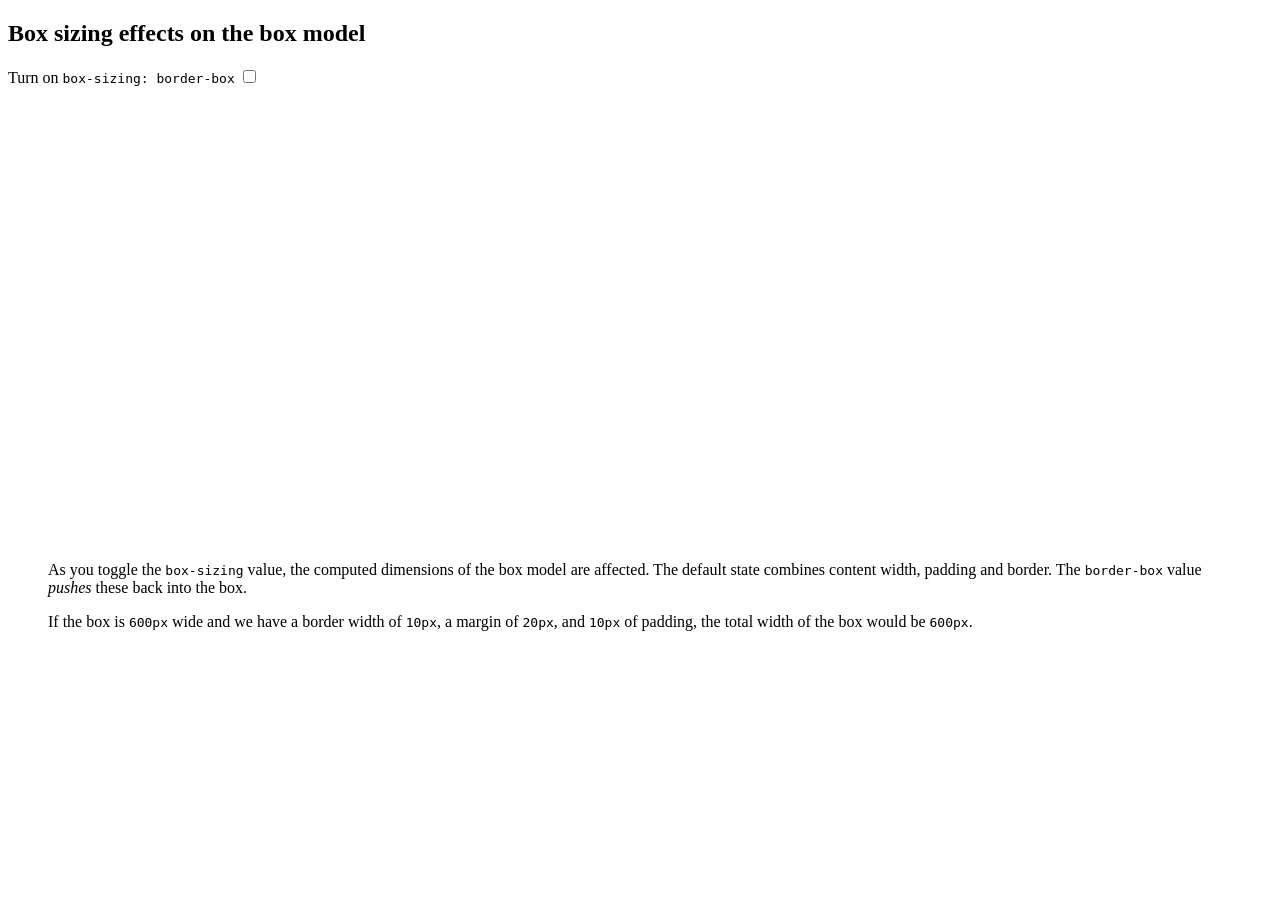
==== hoofdstukken/box-model/box-sizing-effects.html @ de1c723d "Box sizing effects" ====
<!DOCTYPE html>
<html lang="en">
<head>
    <meta charset="UTF-8">
    <meta http-equiv="X-UA-Compatible" content="IE=edge">
    <meta name="viewport" content="width=device-width, initial-scale=1.0">
<style>
    .box-model {
  border: 1px solid var(--color-stroke);
  width: 100%;
  max-width: 640px;
  transition: max-width 300ms cubic-bezier(0, 0.26, 0.13, 1.55) 200ms;
}

.box-model[data-size="border-box"] {
  max-width: 600px;
}

.box-model > * {
  transform-origin: center;
  transition: fill 200ms ease;
}

.box-model__margin-box {
  fill: var(--color-off-white);
  stroke: var(--color-primary);
}

.box-model__text,
.box-model__change-text {
  fill: var(--color-dark);
}

.box-model__border-box {
  fill: var(--color-primary);
}

.box-model__padding-box {
  fill: var(--color-primary-x-light);
}

.box-model__content-box {
  fill: var(--color-light);
  stroke: var(--color-primary);
}

.box-model[data-size="border-box"]
  :is(.box-model__content-box, .box-model__padding-box) {
  fill: var(--color-primary);
  stroke: var(--color-primary-x-light);
}

.box-model[data-size="border-box"] .box-model__change-text {
  fill: var(--color-light);
}


</style>
</head>
<body>
    <main>
        <div class="wrapper">
          <article class="flow">
            <h1>Box sizing effects on the box model</h1>
            <div>
              <label class="toggle" for="size-switcher">
                <span class="toggle__label">Turn on <code>box-sizing: border-box</code></span>
                <input type="checkbox" role="switch" class="toggle__element" id="size-switcher" />
                <div class="toggle__decor" aria-hidden="true">
                  <div class="toggle__thumb"></div>
                </div>
              </label>
            </div>
            <figure>
              <svg viewBox="0 0 760 520" fill="none" xmlns="http://www.w3.org/2000/svg" role="img" aria-label="An interactive diagram of the box model that updates based on box-sizing" class="box-model">
                <path class="box-model__margin-box" d="M20.5 17.5h719v485h-719z" />
                <path class="box-model__border-box" d="M59 56h642v408H59z" />
                <path class="box-model__padding-box" d="M88 85h584v350H88z" />
                <path class="box-model__content-box" d="M127.5 124.5h504v271h-504z" />
                <path d="M341.286 261.737c-.099 1.377-.609 2.461-1.529 3.252-.914.791-2.121 1.187-3.621 1.187-1.641 0-2.933-.551-3.876-1.653-.938-1.107-1.406-2.625-1.406-4.552v-.783c0-1.23.216-2.314.65-3.251.434-.938 1.052-1.656 1.854-2.154.809-.504 1.746-.756 2.813-.756 1.476 0 2.666.396 3.568 1.187.903.791 1.424 1.901 1.565 3.331h-2.637c-.064-.826-.296-1.424-.694-1.793-.393-.375-.994-.563-1.802-.563-.879 0-1.538.317-1.978.95-.433.627-.656 1.602-.668 2.926v.967c0 1.383.208 2.394.624 3.032.422.639 1.084.958 1.987.958.814 0 1.421-.184 1.819-.553.404-.375.636-.952.694-1.732h2.637zm1.469-.58c0-.943.182-1.784.545-2.522a3.994 3.994 0 011.564-1.714c.686-.404 1.48-.607 2.382-.607 1.283 0 2.329.393 3.138 1.178.814.785 1.269 1.852 1.362 3.199l.018.651c0 1.459-.407 2.631-1.222 3.515-.814.879-1.907 1.319-3.278 1.319s-2.467-.44-3.287-1.319c-.815-.878-1.222-2.074-1.222-3.586v-.114zm2.54.185c0 .902.17 1.594.51 2.074.34.475.826.712 1.459.712.615 0 1.096-.234 1.441-.703.346-.475.519-1.231.519-2.268 0-.885-.173-1.57-.519-2.056-.345-.487-.832-.73-1.459-.73-.621 0-1.101.243-1.441.73-.34.48-.51 1.227-.51 2.241zm10.671-4.852l.079 1.099c.68-.85 1.591-1.275 2.734-1.275 1.008 0 1.758.296 2.25.888.492.592.744 1.477.756 2.654V266h-2.54v-6.082c0-.539-.118-.929-.352-1.169-.234-.246-.624-.369-1.169-.369-.715 0-1.251.305-1.608.914V266h-2.54v-9.51h2.39zm11.093-2.338v2.338h1.626v1.864h-1.626v4.746c0 .351.068.603.202.755.135.153.393.229.774.229.281 0 .53-.021.747-.062v1.925a5.209 5.209 0 01-1.538.229c-1.781 0-2.69-.9-2.725-2.698v-5.124h-1.389v-1.864h1.389v-2.338h2.54zm7.718 12.024c-1.394 0-2.531-.428-3.41-1.283-.873-.856-1.31-1.996-1.31-3.419v-.246c0-.956.185-1.808.554-2.558.369-.756.891-1.336 1.565-1.74.679-.41 1.453-.616 2.32-.616 1.301 0 2.323.411 3.067 1.231.75.82 1.125 1.983 1.125 3.489v1.037h-6.055c.082.621.328 1.119.738 1.494.416.375.94.563 1.573.563.979 0 1.743-.355 2.294-1.064l1.248 1.398c-.381.539-.896.961-1.547 1.266-.65.298-1.371.448-2.162.448zm-.29-7.805c-.504 0-.914.17-1.23.51-.311.34-.51.826-.598 1.459h3.533v-.202c-.012-.563-.164-.996-.457-1.301-.293-.311-.709-.466-1.248-.466zm8.289-1.881l.079 1.099c.68-.85 1.591-1.275 2.734-1.275 1.008 0 1.758.296 2.25.888.492.592.744 1.477.756 2.654V266h-2.54v-6.082c0-.539-.117-.929-.352-1.169-.234-.246-.624-.369-1.169-.369-.715 0-1.251.305-1.608.914V266h-2.54v-9.51h2.39zm11.093-2.338v2.338h1.626v1.864h-1.626v4.746c0 .351.068.603.202.755.135.153.393.229.774.229.281 0 .53-.021.747-.062v1.925a5.209 5.209 0 01-1.538.229c-1.781 0-2.69-.9-2.725-2.698v-5.124h-1.388v-1.864h1.388v-2.338h2.54zm16.693 7.181c0 1.523-.325 2.713-.975 3.568-.651.85-1.559 1.275-2.725 1.275-1.031 0-1.855-.396-2.47-1.187l-.114 1.011h-2.285v-13.5h2.54v4.843c.586-.686 1.356-1.029 2.311-1.029 1.16 0 2.069.428 2.725 1.284.662.849.993 2.048.993 3.594v.141zm-2.54-.185c0-.96-.152-1.661-.457-2.1-.305-.445-.759-.668-1.362-.668-.809 0-1.365.331-1.67.993v3.753c.31.668.873 1.002 1.687 1.002.821 0 1.36-.404 1.618-1.213.123-.387.184-.976.184-1.767zm4.018.009c0-.943.181-1.784.545-2.522a3.994 3.994 0 011.564-1.714c.686-.404 1.48-.607 2.382-.607 1.283 0 2.329.393 3.138 1.178.814.785 1.268 1.852 1.362 3.199l.018.651c0 1.459-.408 2.631-1.222 3.515-.815.879-1.907 1.319-3.278 1.319s-2.467-.44-3.287-1.319c-.815-.878-1.222-2.074-1.222-3.586v-.114zm2.54.185c0 .902.17 1.594.51 2.074.339.475.826.712 1.459.712.615 0 1.095-.234 1.441-.703.346-.475.519-1.231.519-2.268 0-.885-.173-1.57-.519-2.056-.346-.487-.832-.73-1.459-.73-.621 0-1.102.243-1.441.73-.34.48-.51 1.227-.51 2.241zm11.761-2.013l1.599-2.839h2.716l-2.707 4.658 2.822 4.852h-2.725l-1.696-2.988-1.688 2.988h-2.733l2.821-4.852-2.698-4.658h2.724l1.565 2.839zM331.094 106.491V111h-2.637V98.203h4.992c.961 0 1.805.176 2.531.528.733.351 1.295.852 1.688 1.502.393.645.589 1.38.589 2.206 0 1.254-.431 2.245-1.292 2.971-.856.721-2.042 1.081-3.56 1.081h-2.311zm0-2.136h2.355c.697 0 1.228-.164 1.591-.492.369-.328.554-.797.554-1.406 0-.627-.185-1.134-.554-1.52-.369-.387-.879-.586-1.529-.598h-2.417v4.016zm14.52 6.645a2.812 2.812 0 01-.254-.853c-.616.686-1.415 1.029-2.4 1.029-.931 0-1.705-.27-2.32-.809-.61-.539-.914-1.219-.914-2.039 0-1.008.372-1.781 1.116-2.32.75-.539 1.831-.812 3.243-.818h1.169v-.544c0-.44-.114-.792-.343-1.055-.222-.264-.577-.396-1.063-.396-.428 0-.765.103-1.011.308-.24.205-.36.486-.36.844h-2.54c0-.551.17-1.061.509-1.53.34-.468.821-.835 1.442-1.098.621-.27 1.318-.405 2.092-.405 1.172 0 2.1.296 2.786.888.691.586 1.037 1.412 1.037 2.479v4.122c.006.902.132 1.585.378 2.048V111h-2.567zm-2.1-1.767c.375 0 .721-.082 1.037-.246.316-.17.551-.395.703-.676v-1.635h-.949c-1.272 0-1.948.439-2.03 1.318l-.009.15c0 .316.111.577.334.782.222.205.527.307.914.307zm6.145-3.058c0-1.483.331-2.663.993-3.542.668-.879 1.579-1.319 2.733-1.319.926 0 1.691.346 2.294 1.038V97.5h2.549V111h-2.294l-.123-1.011c-.633.791-1.447 1.187-2.443 1.187-1.12 0-2.019-.44-2.699-1.319-.673-.884-1.01-2.112-1.01-3.682zm2.54.184c0 .891.155 1.574.465 2.048.311.475.762.712 1.354.712.785 0 1.339-.331 1.661-.993v-3.753c-.316-.662-.864-.993-1.643-.993-1.225 0-1.837.993-1.837 2.979zm7.902-.184c0-1.483.331-2.663.993-3.542.668-.879 1.579-1.319 2.734-1.319.926 0 1.69.346 2.294 1.038V97.5h2.549V111h-2.294l-.123-1.011c-.633.791-1.448 1.187-2.444 1.187-1.119 0-2.018-.44-2.698-1.319-.674-.884-1.011-2.112-1.011-3.682zm2.54.184c0 .891.155 1.574.466 2.048.311.475.762.712 1.354.712.785 0 1.338-.331 1.661-.993v-3.753c-.317-.662-.865-.993-1.644-.993-1.224 0-1.837.993-1.837 2.979zM373.62 111h-2.549v-9.51h2.549V111zm-2.698-11.97c0-.382.126-.695.378-.941.257-.246.606-.37 1.046-.37.433 0 .779.124 1.037.37.257.246.386.56.386.94 0 .387-.131.703-.395.95-.258.246-.601.369-1.028.369-.428 0-.774-.123-1.038-.37-.257-.246-.386-.562-.386-.949zm7.436 2.46l.08 1.099c.679-.85 1.59-1.275 2.733-1.275 1.008 0 1.758.296 2.25.888.492.592.744 1.477.756 2.654V111h-2.54v-6.082c0-.539-.117-.929-.352-1.169-.234-.246-.624-.369-1.169-.369-.715 0-1.251.305-1.608.914V111h-2.54v-9.51h2.39zm7.683 4.685c0-1.459.346-2.634 1.037-3.525.698-.89 1.635-1.336 2.813-1.336 1.043 0 1.854.358 2.434 1.073l.106-.897h2.303v9.194c0 .832-.191 1.555-.572 2.17a3.613 3.613 0 01-1.591 1.407c-.685.322-1.488.483-2.408.483-.697 0-1.377-.14-2.039-.422-.662-.275-1.163-.633-1.503-1.072l1.125-1.547c.633.709 1.401 1.064 2.303 1.064.674 0 1.198-.182 1.573-.545.375-.358.563-.868.563-1.53v-.509c-.586.662-1.357.993-2.312.993-1.142 0-2.068-.446-2.777-1.336-.703-.897-1.055-2.083-1.055-3.56v-.105zm2.54.184c0 .862.173 1.538.519 2.031.346.486.82.729 1.424.729.773 0 1.327-.29 1.661-.87v-3.999c-.34-.58-.888-.87-1.644-.87a1.67 1.67 0 00-1.441.747c-.346.498-.519 1.242-.519 2.232zm21.764-.026c0 1.523-.325 2.713-.975 3.568-.651.85-1.559 1.275-2.725 1.275-1.031 0-1.854-.396-2.47-1.187l-.114 1.011h-2.285V97.5h2.54v4.843c.586-.686 1.356-1.029 2.312-1.029 1.16 0 2.068.428 2.724 1.284.662.849.993 2.048.993 3.594v.141zm-2.54-.185c0-.96-.152-1.661-.457-2.1-.304-.445-.759-.668-1.362-.668-.809 0-1.365.331-1.67.993v3.753c.311.668.873 1.002 1.688 1.002.82 0 1.359-.404 1.617-1.213.123-.387.184-.976.184-1.767zm4.018.009c0-.943.182-1.784.545-2.522a3.994 3.994 0 011.564-1.714c.686-.404 1.48-.607 2.382-.607 1.283 0 2.329.393 3.138 1.178.814.785 1.269 1.852 1.362 3.199l.018.651c0 1.459-.407 2.631-1.222 3.515-.814.879-1.907 1.319-3.278 1.319s-2.467-.44-3.287-1.319c-.815-.878-1.222-2.074-1.222-3.586v-.114zm2.54.185c0 .902.17 1.594.51 2.074.34.475.826.712 1.459.712.615 0 1.096-.234 1.441-.703.346-.475.519-1.231.519-2.268 0-.885-.173-1.57-.519-2.056-.345-.487-.832-.73-1.459-.73-.621 0-1.101.243-1.441.73-.34.48-.51 1.227-.51 2.241zm11.761-2.013l1.6-2.839h2.715l-2.707 4.658 2.822 4.852h-2.725l-1.696-2.988-1.688 2.988h-2.733l2.821-4.852-2.698-4.658h2.725l1.564 2.839z" class="box-model__change-text" />
                <path d="M335.145 77V64.203h4.483c1.552 0 2.73.299 3.533.897.802.591 1.204 1.462 1.204 2.61 0 .627-.161 1.18-.484 1.661a2.8 2.8 0 01-1.344 1.046c.656.164 1.172.495 1.547.993.38.498.571 1.108.571 1.828 0 1.23-.393 2.162-1.178 2.795-.785.633-1.904.955-3.357.967h-4.975zm2.637-5.572v3.454h2.259c.621 0 1.104-.147 1.45-.44.351-.298.527-.709.527-1.23 0-1.172-.606-1.767-1.819-1.784h-2.417zm0-1.864h1.951c1.33-.023 1.995-.553 1.995-1.59 0-.58-.17-.996-.51-1.248-.334-.258-.864-.387-1.59-.387h-1.846v3.225zm8.597 2.593c0-.943.181-1.784.545-2.522a3.993 3.993 0 011.564-1.714c.686-.404 1.48-.607 2.382-.607 1.283 0 2.329.393 3.138 1.178.814.785 1.268 1.852 1.362 3.2l.018.65c0 1.459-.408 2.63-1.222 3.515-.815.88-1.907 1.319-3.278 1.319-1.372 0-2.467-.44-3.288-1.319-.814-.879-1.221-2.074-1.221-3.585v-.115zm2.54.185c0 .902.17 1.594.51 2.074.339.475.826.712 1.459.712.615 0 1.095-.234 1.441-.703.346-.475.518-1.23.518-2.268 0-.885-.172-1.57-.518-2.056-.346-.487-.832-.73-1.459-.73-.621 0-1.102.243-1.441.73-.34.48-.51 1.227-.51 2.24zm13.677-2.47a6.907 6.907 0 00-.914-.07c-.961 0-1.591.325-1.89.975V77h-2.54v-9.51h2.399l.071 1.134c.509-.873 1.216-1.31 2.118-1.31.281 0 .545.039.791.115l-.035 2.443zm.959 2.303c0-1.483.331-2.663.993-3.542.668-.88 1.579-1.319 2.733-1.319.926 0 1.691.346 2.294 1.038V63.5h2.549V77h-2.294l-.123-1.01c-.633.79-1.447 1.186-2.443 1.186-1.119 0-2.019-.44-2.698-1.319-.674-.884-1.011-2.112-1.011-3.682zm2.54.184c0 .891.155 1.574.466 2.048.31.475.761.712 1.353.712.785 0 1.339-.33 1.661-.993v-3.753c-.316-.662-.864-.993-1.643-.993-1.225 0-1.837.993-1.837 2.98zm12.675 4.817c-1.395 0-2.531-.428-3.41-1.283-.873-.856-1.31-1.996-1.31-3.42v-.245c0-.956.185-1.808.554-2.558.369-.756.891-1.336 1.564-1.74.68-.41 1.453-.616 2.321-.616 1.3 0 2.323.41 3.067 1.23.75.821 1.125 1.984 1.125 3.49v1.037h-6.056c.082.621.329 1.12.739 1.494.416.375.94.563 1.573.563.978 0 1.743-.355 2.294-1.064l1.248 1.398c-.381.539-.897.96-1.547 1.266-.65.298-1.371.448-2.162.448zm-.29-7.805c-.504 0-.914.17-1.231.51-.31.34-.509.826-.597 1.459h3.533v-.202c-.012-.563-.164-.996-.457-1.301-.293-.31-.709-.466-1.248-.466zm11.295.501a6.895 6.895 0 00-.914-.07c-.961 0-1.591.325-1.89.975V77h-2.54v-9.51h2.4l.07 1.134c.51-.873 1.216-1.31 2.118-1.31.281 0 .545.039.791.115l-.035 2.443zm14.882 2.461c0 1.523-.325 2.713-.975 3.568-.651.85-1.559 1.275-2.725 1.275-1.031 0-1.854-.396-2.47-1.187L398.373 77h-2.285V63.5h2.54v4.843c.586-.686 1.356-1.029 2.311-1.029 1.161 0 2.069.428 2.725 1.284.662.85.993 2.047.993 3.594v.141zm-2.54-.185c0-.96-.152-1.66-.457-2.1-.305-.445-.759-.668-1.362-.668-.809 0-1.365.33-1.67.993v3.753c.31.668.873 1.002 1.687 1.002.821 0 1.36-.404 1.618-1.213.123-.387.184-.976.184-1.767zm4.018.01c0-.944.182-1.785.545-2.523a3.999 3.999 0 011.564-1.714c.686-.404 1.48-.607 2.382-.607 1.283 0 2.329.393 3.138 1.178.814.785 1.268 1.852 1.362 3.2l.018.65c0 1.459-.407 2.63-1.222 3.515-.814.88-1.907 1.319-3.278 1.319s-2.467-.44-3.287-1.319c-.815-.879-1.222-2.074-1.222-3.585v-.115zm2.54.184c0 .902.17 1.594.51 2.074.34.475.826.712 1.459.712.615 0 1.095-.234 1.441-.703.346-.475.519-1.23.519-2.268 0-.885-.173-1.57-.519-2.056-.346-.487-.832-.73-1.459-.73-.621 0-1.101.243-1.441.73-.34.48-.51 1.227-.51 2.24zm11.761-2.013l1.6-2.839h2.715l-2.707 4.658L424.866 77h-2.725l-1.696-2.988L418.757 77h-2.733l2.821-4.852-2.698-4.658h2.724l1.565 2.84z" class="box-model__scale-text" fill="#fff" />
                <path d="M336.869 30.203l3.287 9.281 3.269-9.28h3.463V43h-2.645v-3.498l.263-6.038L341.052 43h-1.81l-3.446-9.527.264 6.029V43h-2.637V30.203h3.446zM354.835 43a2.833 2.833 0 01-.255-.852c-.615.685-1.415 1.028-2.4 1.028-.931 0-1.705-.27-2.32-.809-.609-.539-.914-1.219-.914-2.039 0-1.008.372-1.781 1.116-2.32.75-.54 1.831-.812 3.243-.818h1.169v-.544c0-.44-.114-.791-.342-1.055-.223-.264-.578-.396-1.064-.396-.428 0-.764.103-1.011.308-.24.205-.36.486-.36.844h-2.54c0-.551.17-1.06.51-1.53.34-.468.82-.835 1.441-1.098.621-.27 1.319-.404 2.092-.404 1.172 0 2.101.295 2.786.887.692.586 1.037 1.412 1.037 2.479v4.122c.006.902.132 1.585.378 2.048V43h-2.566zm-2.101-1.767c.375 0 .721-.082 1.037-.246.317-.17.551-.395.703-.677v-1.634h-.949c-1.271 0-1.948.44-2.03 1.318l-.009.15c0 .316.111.577.334.782.223.205.527.307.914.307zm11.884-5.36a6.895 6.895 0 00-.914-.071c-.961 0-1.591.325-1.89.975V43h-2.54v-9.51h2.4l.07 1.134c.51-.873 1.216-1.31 2.118-1.31.282 0 .545.038.791.115l-.035 2.443zm.986 2.302c0-1.46.345-2.634 1.037-3.525.697-.89 1.635-1.335 2.812-1.335 1.043 0 1.855.357 2.435 1.072l.105-.897h2.303v9.194c0 .832-.19 1.555-.571 2.17a3.611 3.611 0 01-1.591 1.407c-.686.322-1.488.483-2.408.483-.697 0-1.377-.14-2.039-.422-.662-.275-1.163-.633-1.503-1.072l1.125-1.547c.633.71 1.4 1.064 2.303 1.064.673 0 1.198-.182 1.573-.545.375-.358.562-.867.562-1.53v-.51c-.586.663-1.356.994-2.311.994-1.143 0-2.069-.446-2.778-1.336-.703-.897-1.054-2.083-1.054-3.56v-.105zm2.54.184c0 .862.173 1.538.518 2.03.346.487.821.73 1.424.73.774 0 1.327-.29 1.661-.87V36.25c-.34-.58-.887-.87-1.643-.87-.61 0-1.09.249-1.442.747-.345.498-.518 1.242-.518 2.232zM379.237 43h-2.549v-9.51h2.549V43zm-2.699-11.97c0-.382.126-.695.378-.941.258-.246.607-.37 1.046-.37.434 0 .78.124 1.037.37.258.246.387.56.387.94 0 .387-.132.703-.395.95-.258.246-.601.369-1.029.369-.427 0-.773-.123-1.037-.37-.258-.246-.387-.562-.387-.949zm7.437 2.46l.079 1.099c.68-.85 1.591-1.274 2.734-1.274 1.008 0 1.758.295 2.25.887.492.592.744 1.477.756 2.654V43h-2.54v-6.082c0-.54-.118-.929-.352-1.169-.234-.246-.624-.37-1.169-.37-.715 0-1.251.306-1.608.915V43h-2.54v-9.51h2.39zm21.404 4.843c0 1.523-.325 2.713-.976 3.568-.65.85-1.558 1.275-2.724 1.275-1.032 0-1.855-.396-2.47-1.187L399.095 43h-2.285V29.5h2.54v4.843c.586-.686 1.356-1.029 2.311-1.029 1.16 0 2.068.428 2.725 1.284.662.85.993 2.047.993 3.594v.141zm-2.54-.185c0-.96-.152-1.66-.457-2.1-.305-.446-.759-.668-1.362-.668-.809 0-1.366.33-1.67.993v3.753c.31.668.873 1.002 1.687 1.002.82 0 1.359-.404 1.617-1.213.123-.387.185-.975.185-1.767zm4.018.01c0-.944.181-1.785.545-2.523a3.993 3.993 0 011.564-1.714c.686-.404 1.48-.606 2.382-.606 1.283 0 2.329.392 3.138 1.177.814.785 1.268 1.852 1.362 3.2l.017.65c0 1.459-.407 2.63-1.221 3.515-.815.88-1.907 1.319-3.279 1.319-1.371 0-2.466-.44-3.287-1.319-.814-.879-1.221-2.074-1.221-3.585v-.115zm2.54.184c0 .902.17 1.593.509 2.074.34.475.827.712 1.459.712.616 0 1.096-.234 1.442-.703.346-.475.518-1.23.518-2.268 0-.884-.172-1.57-.518-2.056-.346-.487-.832-.73-1.459-.73-.621 0-1.102.243-1.442.73-.339.48-.509 1.227-.509 2.24zm11.761-2.013l1.599-2.839h2.716l-2.707 4.658L425.587 43h-2.724l-1.697-2.988L419.479 43h-2.733l2.821-4.852-2.698-4.658h2.724l1.565 2.84z" class="box-model__text" />
              </svg>
              <figcaption class="callout">
                <p>
                  As you toggle the <code>box-sizing</code> value, the computed dimensions of
                  the box model are affected. The default state combines content width,
                  padding and border. The <code>border-box</code> value
                  <em>pushes</em> these back into the box.
                </p>
                <p role="alert"></p>
              </figcaption>
            </figure>
          </article>
        </div>
      </main>
<script>
    const alertBox = document.querySelector('[role="alert"]');
const diagram = document.querySelector("svg");
const sizeSwitch = document.querySelector("#size-switcher");

const messages = {
  "content-box": `
      <p>If the box is <code>600px</code> wide and we have a border width of <code>10px</code>, a margin of <code>20px</code>, and <code>10px</code> of padding, the total width of the box would be <code>640px</code>.</p>
    `,
  "border-box": `
      <p>If the box is <code>600px</code> wide and we have a border width of <code>10px</code>, a margin of <code>20px</code>, and <code>10px</code> of padding, the total width of the box would be <code>600px</code>.</p>
    `
};

const renderMessage = (key = "border-box") => {
  alertBox.innerHTML = messages[key];
};

// Set sizing attribute based on switch
sizeSwitch.addEventListener("change", () => {
  let sizing = sizeSwitch.checked ? "border-box" : "content-box";
  diagram.setAttribute("data-size", sizing);
  renderMessage(sizing);
});

renderMessage();


</script>      
</body>
</html>
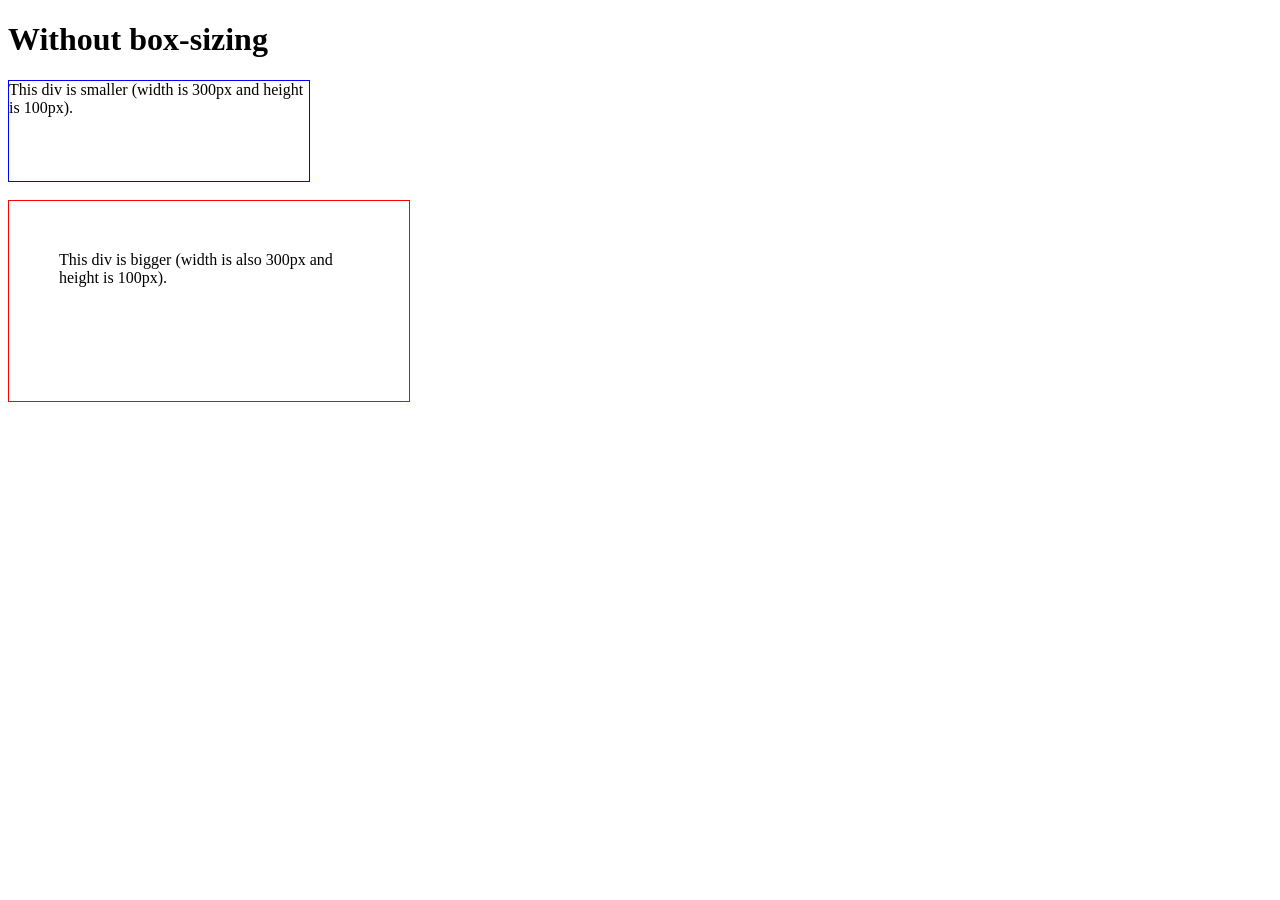
==== commit a44ce550: "new code" ====
--- a/hoofdstukken/box-model/box-sizing-effects.html
+++ b/hoofdstukken/box-model/box-sizing-effects.html
@@ -1,127 +1,30 @@
 <!DOCTYPE html>
-<html lang="en">
+<html>
 <head>
-    <meta charset="UTF-8">
-    <meta http-equiv="X-UA-Compatible" content="IE=edge">
-    <meta name="viewport" content="width=device-width, initial-scale=1.0">
-<style>
-    .box-model {
-  border: 1px solid var(--color-stroke);
-  width: 100%;
-  max-width: 640px;
-  transition: max-width 300ms cubic-bezier(0, 0.26, 0.13, 1.55) 200ms;
+<style> 
+.div1 {
+  width: 300px;
+  height: 100px;
+  border: 1px solid blue;
 }
 
-.box-model[data-size="border-box"] {
-  max-width: 600px;
+.div2 {
+  width: 300px;
+  height: 100px;  
+  padding: 50px;
+  border: 1px solid red;
 }
-
-.box-model > * {
-  transform-origin: center;
-  transition: fill 200ms ease;
-}
-
-.box-model__margin-box {
-  fill: var(--color-off-white);
-  stroke: var(--color-primary);
-}
-
-.box-model__text,
-.box-model__change-text {
-  fill: var(--color-dark);
-}
-
-.box-model__border-box {
-  fill: var(--color-primary);
-}
-
-.box-model__padding-box {
-  fill: var(--color-primary-x-light);
-}
-
-.box-model__content-box {
-  fill: var(--color-light);
-  stroke: var(--color-primary);
-}
-
-.box-model[data-size="border-box"]
-  :is(.box-model__content-box, .box-model__padding-box) {
-  fill: var(--color-primary);
-  stroke: var(--color-primary-x-light);
-}
-
-.box-model[data-size="border-box"] .box-model__change-text {
-  fill: var(--color-light);
-}
-
-
 </style>
 </head>
 <body>
-    <main>
-        <div class="wrapper">
-          <article class="flow">
-            <h1>Box sizing effects on the box model</h1>
-            <div>
-              <label class="toggle" for="size-switcher">
-                <span class="toggle__label">Turn on <code>box-sizing: border-box</code></span>
-                <input type="checkbox" role="switch" class="toggle__element" id="size-switcher" />
-                <div class="toggle__decor" aria-hidden="true">
-                  <div class="toggle__thumb"></div>
-                </div>
-              </label>
-            </div>
-            <figure>
-              <svg viewBox="0 0 760 520" fill="none" xmlns="http://www.w3.org/2000/svg" role="img" aria-label="An interactive diagram of the box model that updates based on box-sizing" class="box-model">
-                <path class="box-model__margin-box" d="M20.5 17.5h719v485h-719z" />
-                <path class="box-model__border-box" d="M59 56h642v408H59z" />
-                <path class="box-model__padding-box" d="M88 85h584v350H88z" />
-                <path class="box-model__content-box" d="M127.5 124.5h504v271h-504z" />
-                <path d="M341.286 261.737c-.099 1.377-.609 2.461-1.529 3.252-.914.791-2.121 1.187-3.621 1.187-1.641 0-2.933-.551-3.876-1.653-.938-1.107-1.406-2.625-1.406-4.552v-.783c0-1.23.216-2.314.65-3.251.434-.938 1.052-1.656 1.854-2.154.809-.504 1.746-.756 2.813-.756 1.476 0 2.666.396 3.568 1.187.903.791 1.424 1.901 1.565 3.331h-2.637c-.064-.826-.296-1.424-.694-1.793-.393-.375-.994-.563-1.802-.563-.879 0-1.538.317-1.978.95-.433.627-.656 1.602-.668 2.926v.967c0 1.383.208 2.394.624 3.032.422.639 1.084.958 1.987.958.814 0 1.421-.184 1.819-.553.404-.375.636-.952.694-1.732h2.637zm1.469-.58c0-.943.182-1.784.545-2.522a3.994 3.994 0 011.564-1.714c.686-.404 1.48-.607 2.382-.607 1.283 0 2.329.393 3.138 1.178.814.785 1.269 1.852 1.362 3.199l.018.651c0 1.459-.407 2.631-1.222 3.515-.814.879-1.907 1.319-3.278 1.319s-2.467-.44-3.287-1.319c-.815-.878-1.222-2.074-1.222-3.586v-.114zm2.54.185c0 .902.17 1.594.51 2.074.34.475.826.712 1.459.712.615 0 1.096-.234 1.441-.703.346-.475.519-1.231.519-2.268 0-.885-.173-1.57-.519-2.056-.345-.487-.832-.73-1.459-.73-.621 0-1.101.243-1.441.73-.34.48-.51 1.227-.51 2.241zm10.671-4.852l.079 1.099c.68-.85 1.591-1.275 2.734-1.275 1.008 0 1.758.296 2.25.888.492.592.744 1.477.756 2.654V266h-2.54v-6.082c0-.539-.118-.929-.352-1.169-.234-.246-.624-.369-1.169-.369-.715 0-1.251.305-1.608.914V266h-2.54v-9.51h2.39zm11.093-2.338v2.338h1.626v1.864h-1.626v4.746c0 .351.068.603.202.755.135.153.393.229.774.229.281 0 .53-.021.747-.062v1.925a5.209 5.209 0 01-1.538.229c-1.781 0-2.69-.9-2.725-2.698v-5.124h-1.389v-1.864h1.389v-2.338h2.54zm7.718 12.024c-1.394 0-2.531-.428-3.41-1.283-.873-.856-1.31-1.996-1.31-3.419v-.246c0-.956.185-1.808.554-2.558.369-.756.891-1.336 1.565-1.74.679-.41 1.453-.616 2.32-.616 1.301 0 2.323.411 3.067 1.231.75.82 1.125 1.983 1.125 3.489v1.037h-6.055c.082.621.328 1.119.738 1.494.416.375.94.563 1.573.563.979 0 1.743-.355 2.294-1.064l1.248 1.398c-.381.539-.896.961-1.547 1.266-.65.298-1.371.448-2.162.448zm-.29-7.805c-.504 0-.914.17-1.23.51-.311.34-.51.826-.598 1.459h3.533v-.202c-.012-.563-.164-.996-.457-1.301-.293-.311-.709-.466-1.248-.466zm8.289-1.881l.079 1.099c.68-.85 1.591-1.275 2.734-1.275 1.008 0 1.758.296 2.25.888.492.592.744 1.477.756 2.654V266h-2.54v-6.082c0-.539-.117-.929-.352-1.169-.234-.246-.624-.369-1.169-.369-.715 0-1.251.305-1.608.914V266h-2.54v-9.51h2.39zm11.093-2.338v2.338h1.626v1.864h-1.626v4.746c0 .351.068.603.202.755.135.153.393.229.774.229.281 0 .53-.021.747-.062v1.925a5.209 5.209 0 01-1.538.229c-1.781 0-2.69-.9-2.725-2.698v-5.124h-1.388v-1.864h1.388v-2.338h2.54zm16.693 7.181c0 1.523-.325 2.713-.975 3.568-.651.85-1.559 1.275-2.725 1.275-1.031 0-1.855-.396-2.47-1.187l-.114 1.011h-2.285v-13.5h2.54v4.843c.586-.686 1.356-1.029 2.311-1.029 1.16 0 2.069.428 2.725 1.284.662.849.993 2.048.993 3.594v.141zm-2.54-.185c0-.96-.152-1.661-.457-2.1-.305-.445-.759-.668-1.362-.668-.809 0-1.365.331-1.67.993v3.753c.31.668.873 1.002 1.687 1.002.821 0 1.36-.404 1.618-1.213.123-.387.184-.976.184-1.767zm4.018.009c0-.943.181-1.784.545-2.522a3.994 3.994 0 011.564-1.714c.686-.404 1.48-.607 2.382-.607 1.283 0 2.329.393 3.138 1.178.814.785 1.268 1.852 1.362 3.199l.018.651c0 1.459-.408 2.631-1.222 3.515-.815.879-1.907 1.319-3.278 1.319s-2.467-.44-3.287-1.319c-.815-.878-1.222-2.074-1.222-3.586v-.114zm2.54.185c0 .902.17 1.594.51 2.074.339.475.826.712 1.459.712.615 0 1.095-.234 1.441-.703.346-.475.519-1.231.519-2.268 0-.885-.173-1.57-.519-2.056-.346-.487-.832-.73-1.459-.73-.621 0-1.102.243-1.441.73-.34.48-.51 1.227-.51 2.241zm11.761-2.013l1.599-2.839h2.716l-2.707 4.658 2.822 4.852h-2.725l-1.696-2.988-1.688 2.988h-2.733l2.821-4.852-2.698-4.658h2.724l1.565 2.839zM331.094 106.491V111h-2.637V98.203h4.992c.961 0 1.805.176 2.531.528.733.351 1.295.852 1.688 1.502.393.645.589 1.38.589 2.206 0 1.254-.431 2.245-1.292 2.971-.856.721-2.042 1.081-3.56 1.081h-2.311zm0-2.136h2.355c.697 0 1.228-.164 1.591-.492.369-.328.554-.797.554-1.406 0-.627-.185-1.134-.554-1.52-.369-.387-.879-.586-1.529-.598h-2.417v4.016zm14.52 6.645a2.812 2.812 0 01-.254-.853c-.616.686-1.415 1.029-2.4 1.029-.931 0-1.705-.27-2.32-.809-.61-.539-.914-1.219-.914-2.039 0-1.008.372-1.781 1.116-2.32.75-.539 1.831-.812 3.243-.818h1.169v-.544c0-.44-.114-.792-.343-1.055-.222-.264-.577-.396-1.063-.396-.428 0-.765.103-1.011.308-.24.205-.36.486-.36.844h-2.54c0-.551.17-1.061.509-1.53.34-.468.821-.835 1.442-1.098.621-.27 1.318-.405 2.092-.405 1.172 0 2.1.296 2.786.888.691.586 1.037 1.412 1.037 2.479v4.122c.006.902.132 1.585.378 2.048V111h-2.567zm-2.1-1.767c.375 0 .721-.082 1.037-.246.316-.17.551-.395.703-.676v-1.635h-.949c-1.272 0-1.948.439-2.03 1.318l-.009.15c0 .316.111.577.334.782.222.205.527.307.914.307zm6.145-3.058c0-1.483.331-2.663.993-3.542.668-.879 1.579-1.319 2.733-1.319.926 0 1.691.346 2.294 1.038V97.5h2.549V111h-2.294l-.123-1.011c-.633.791-1.447 1.187-2.443 1.187-1.12 0-2.019-.44-2.699-1.319-.673-.884-1.01-2.112-1.01-3.682zm2.54.184c0 .891.155 1.574.465 2.048.311.475.762.712 1.354.712.785 0 1.339-.331 1.661-.993v-3.753c-.316-.662-.864-.993-1.643-.993-1.225 0-1.837.993-1.837 2.979zm7.902-.184c0-1.483.331-2.663.993-3.542.668-.879 1.579-1.319 2.734-1.319.926 0 1.69.346 2.294 1.038V97.5h2.549V111h-2.294l-.123-1.011c-.633.791-1.448 1.187-2.444 1.187-1.119 0-2.018-.44-2.698-1.319-.674-.884-1.011-2.112-1.011-3.682zm2.54.184c0 .891.155 1.574.466 2.048.311.475.762.712 1.354.712.785 0 1.338-.331 1.661-.993v-3.753c-.317-.662-.865-.993-1.644-.993-1.224 0-1.837.993-1.837 2.979zM373.62 111h-2.549v-9.51h2.549V111zm-2.698-11.97c0-.382.126-.695.378-.941.257-.246.606-.37 1.046-.37.433 0 .779.124 1.037.37.257.246.386.56.386.94 0 .387-.131.703-.395.95-.258.246-.601.369-1.028.369-.428 0-.774-.123-1.038-.37-.257-.246-.386-.562-.386-.949zm7.436 2.46l.08 1.099c.679-.85 1.59-1.275 2.733-1.275 1.008 0 1.758.296 2.25.888.492.592.744 1.477.756 2.654V111h-2.54v-6.082c0-.539-.117-.929-.352-1.169-.234-.246-.624-.369-1.169-.369-.715 0-1.251.305-1.608.914V111h-2.54v-9.51h2.39zm7.683 4.685c0-1.459.346-2.634 1.037-3.525.698-.89 1.635-1.336 2.813-1.336 1.043 0 1.854.358 2.434 1.073l.106-.897h2.303v9.194c0 .832-.191 1.555-.572 2.17a3.613 3.613 0 01-1.591 1.407c-.685.322-1.488.483-2.408.483-.697 0-1.377-.14-2.039-.422-.662-.275-1.163-.633-1.503-1.072l1.125-1.547c.633.709 1.401 1.064 2.303 1.064.674 0 1.198-.182 1.573-.545.375-.358.563-.868.563-1.53v-.509c-.586.662-1.357.993-2.312.993-1.142 0-2.068-.446-2.777-1.336-.703-.897-1.055-2.083-1.055-3.56v-.105zm2.54.184c0 .862.173 1.538.519 2.031.346.486.82.729 1.424.729.773 0 1.327-.29 1.661-.87v-3.999c-.34-.58-.888-.87-1.644-.87a1.67 1.67 0 00-1.441.747c-.346.498-.519 1.242-.519 2.232zm21.764-.026c0 1.523-.325 2.713-.975 3.568-.651.85-1.559 1.275-2.725 1.275-1.031 0-1.854-.396-2.47-1.187l-.114 1.011h-2.285V97.5h2.54v4.843c.586-.686 1.356-1.029 2.312-1.029 1.16 0 2.068.428 2.724 1.284.662.849.993 2.048.993 3.594v.141zm-2.54-.185c0-.96-.152-1.661-.457-2.1-.304-.445-.759-.668-1.362-.668-.809 0-1.365.331-1.67.993v3.753c.311.668.873 1.002 1.688 1.002.82 0 1.359-.404 1.617-1.213.123-.387.184-.976.184-1.767zm4.018.009c0-.943.182-1.784.545-2.522a3.994 3.994 0 011.564-1.714c.686-.404 1.48-.607 2.382-.607 1.283 0 2.329.393 3.138 1.178.814.785 1.269 1.852 1.362 3.199l.018.651c0 1.459-.407 2.631-1.222 3.515-.814.879-1.907 1.319-3.278 1.319s-2.467-.44-3.287-1.319c-.815-.878-1.222-2.074-1.222-3.586v-.114zm2.54.185c0 .902.17 1.594.51 2.074.34.475.826.712 1.459.712.615 0 1.096-.234 1.441-.703.346-.475.519-1.231.519-2.268 0-.885-.173-1.57-.519-2.056-.345-.487-.832-.73-1.459-.73-.621 0-1.101.243-1.441.73-.34.48-.51 1.227-.51 2.241zm11.761-2.013l1.6-2.839h2.715l-2.707 4.658 2.822 4.852h-2.725l-1.696-2.988-1.688 2.988h-2.733l2.821-4.852-2.698-4.658h2.725l1.564 2.839z" class="box-model__change-text" />
-                <path d="M335.145 77V64.203h4.483c1.552 0 2.73.299 3.533.897.802.591 1.204 1.462 1.204 2.61 0 .627-.161 1.18-.484 1.661a2.8 2.8 0 01-1.344 1.046c.656.164 1.172.495 1.547.993.38.498.571 1.108.571 1.828 0 1.23-.393 2.162-1.178 2.795-.785.633-1.904.955-3.357.967h-4.975zm2.637-5.572v3.454h2.259c.621 0 1.104-.147 1.45-.44.351-.298.527-.709.527-1.23 0-1.172-.606-1.767-1.819-1.784h-2.417zm0-1.864h1.951c1.33-.023 1.995-.553 1.995-1.59 0-.58-.17-.996-.51-1.248-.334-.258-.864-.387-1.59-.387h-1.846v3.225zm8.597 2.593c0-.943.181-1.784.545-2.522a3.993 3.993 0 011.564-1.714c.686-.404 1.48-.607 2.382-.607 1.283 0 2.329.393 3.138 1.178.814.785 1.268 1.852 1.362 3.2l.018.65c0 1.459-.408 2.63-1.222 3.515-.815.88-1.907 1.319-3.278 1.319-1.372 0-2.467-.44-3.288-1.319-.814-.879-1.221-2.074-1.221-3.585v-.115zm2.54.185c0 .902.17 1.594.51 2.074.339.475.826.712 1.459.712.615 0 1.095-.234 1.441-.703.346-.475.518-1.23.518-2.268 0-.885-.172-1.57-.518-2.056-.346-.487-.832-.73-1.459-.73-.621 0-1.102.243-1.441.73-.34.48-.51 1.227-.51 2.24zm13.677-2.47a6.907 6.907 0 00-.914-.07c-.961 0-1.591.325-1.89.975V77h-2.54v-9.51h2.399l.071 1.134c.509-.873 1.216-1.31 2.118-1.31.281 0 .545.039.791.115l-.035 2.443zm.959 2.303c0-1.483.331-2.663.993-3.542.668-.88 1.579-1.319 2.733-1.319.926 0 1.691.346 2.294 1.038V63.5h2.549V77h-2.294l-.123-1.01c-.633.79-1.447 1.186-2.443 1.186-1.119 0-2.019-.44-2.698-1.319-.674-.884-1.011-2.112-1.011-3.682zm2.54.184c0 .891.155 1.574.466 2.048.31.475.761.712 1.353.712.785 0 1.339-.33 1.661-.993v-3.753c-.316-.662-.864-.993-1.643-.993-1.225 0-1.837.993-1.837 2.98zm12.675 4.817c-1.395 0-2.531-.428-3.41-1.283-.873-.856-1.31-1.996-1.31-3.42v-.245c0-.956.185-1.808.554-2.558.369-.756.891-1.336 1.564-1.74.68-.41 1.453-.616 2.321-.616 1.3 0 2.323.41 3.067 1.23.75.821 1.125 1.984 1.125 3.49v1.037h-6.056c.082.621.329 1.12.739 1.494.416.375.94.563 1.573.563.978 0 1.743-.355 2.294-1.064l1.248 1.398c-.381.539-.897.96-1.547 1.266-.65.298-1.371.448-2.162.448zm-.29-7.805c-.504 0-.914.17-1.231.51-.31.34-.509.826-.597 1.459h3.533v-.202c-.012-.563-.164-.996-.457-1.301-.293-.31-.709-.466-1.248-.466zm11.295.501a6.895 6.895 0 00-.914-.07c-.961 0-1.591.325-1.89.975V77h-2.54v-9.51h2.4l.07 1.134c.51-.873 1.216-1.31 2.118-1.31.281 0 .545.039.791.115l-.035 2.443zm14.882 2.461c0 1.523-.325 2.713-.975 3.568-.651.85-1.559 1.275-2.725 1.275-1.031 0-1.854-.396-2.47-1.187L398.373 77h-2.285V63.5h2.54v4.843c.586-.686 1.356-1.029 2.311-1.029 1.161 0 2.069.428 2.725 1.284.662.85.993 2.047.993 3.594v.141zm-2.54-.185c0-.96-.152-1.66-.457-2.1-.305-.445-.759-.668-1.362-.668-.809 0-1.365.33-1.67.993v3.753c.31.668.873 1.002 1.687 1.002.821 0 1.36-.404 1.618-1.213.123-.387.184-.976.184-1.767zm4.018.01c0-.944.182-1.785.545-2.523a3.999 3.999 0 011.564-1.714c.686-.404 1.48-.607 2.382-.607 1.283 0 2.329.393 3.138 1.178.814.785 1.268 1.852 1.362 3.2l.018.65c0 1.459-.407 2.63-1.222 3.515-.814.88-1.907 1.319-3.278 1.319s-2.467-.44-3.287-1.319c-.815-.879-1.222-2.074-1.222-3.585v-.115zm2.54.184c0 .902.17 1.594.51 2.074.34.475.826.712 1.459.712.615 0 1.095-.234 1.441-.703.346-.475.519-1.23.519-2.268 0-.885-.173-1.57-.519-2.056-.346-.487-.832-.73-1.459-.73-.621 0-1.101.243-1.441.73-.34.48-.51 1.227-.51 2.24zm11.761-2.013l1.6-2.839h2.715l-2.707 4.658L424.866 77h-2.725l-1.696-2.988L418.757 77h-2.733l2.821-4.852-2.698-4.658h2.724l1.565 2.84z" class="box-model__scale-text" fill="#fff" />
-                <path d="M336.869 30.203l3.287 9.281 3.269-9.28h3.463V43h-2.645v-3.498l.263-6.038L341.052 43h-1.81l-3.446-9.527.264 6.029V43h-2.637V30.203h3.446zM354.835 43a2.833 2.833 0 01-.255-.852c-.615.685-1.415 1.028-2.4 1.028-.931 0-1.705-.27-2.32-.809-.609-.539-.914-1.219-.914-2.039 0-1.008.372-1.781 1.116-2.32.75-.54 1.831-.812 3.243-.818h1.169v-.544c0-.44-.114-.791-.342-1.055-.223-.264-.578-.396-1.064-.396-.428 0-.764.103-1.011.308-.24.205-.36.486-.36.844h-2.54c0-.551.17-1.06.51-1.53.34-.468.82-.835 1.441-1.098.621-.27 1.319-.404 2.092-.404 1.172 0 2.101.295 2.786.887.692.586 1.037 1.412 1.037 2.479v4.122c.006.902.132 1.585.378 2.048V43h-2.566zm-2.101-1.767c.375 0 .721-.082 1.037-.246.317-.17.551-.395.703-.677v-1.634h-.949c-1.271 0-1.948.44-2.03 1.318l-.009.15c0 .316.111.577.334.782.223.205.527.307.914.307zm11.884-5.36a6.895 6.895 0 00-.914-.071c-.961 0-1.591.325-1.89.975V43h-2.54v-9.51h2.4l.07 1.134c.51-.873 1.216-1.31 2.118-1.31.282 0 .545.038.791.115l-.035 2.443zm.986 2.302c0-1.46.345-2.634 1.037-3.525.697-.89 1.635-1.335 2.812-1.335 1.043 0 1.855.357 2.435 1.072l.105-.897h2.303v9.194c0 .832-.19 1.555-.571 2.17a3.611 3.611 0 01-1.591 1.407c-.686.322-1.488.483-2.408.483-.697 0-1.377-.14-2.039-.422-.662-.275-1.163-.633-1.503-1.072l1.125-1.547c.633.71 1.4 1.064 2.303 1.064.673 0 1.198-.182 1.573-.545.375-.358.562-.867.562-1.53v-.51c-.586.663-1.356.994-2.311.994-1.143 0-2.069-.446-2.778-1.336-.703-.897-1.054-2.083-1.054-3.56v-.105zm2.54.184c0 .862.173 1.538.518 2.03.346.487.821.73 1.424.73.774 0 1.327-.29 1.661-.87V36.25c-.34-.58-.887-.87-1.643-.87-.61 0-1.09.249-1.442.747-.345.498-.518 1.242-.518 2.232zM379.237 43h-2.549v-9.51h2.549V43zm-2.699-11.97c0-.382.126-.695.378-.941.258-.246.607-.37 1.046-.37.434 0 .78.124 1.037.37.258.246.387.56.387.94 0 .387-.132.703-.395.95-.258.246-.601.369-1.029.369-.427 0-.773-.123-1.037-.37-.258-.246-.387-.562-.387-.949zm7.437 2.46l.079 1.099c.68-.85 1.591-1.274 2.734-1.274 1.008 0 1.758.295 2.25.887.492.592.744 1.477.756 2.654V43h-2.54v-6.082c0-.54-.118-.929-.352-1.169-.234-.246-.624-.37-1.169-.37-.715 0-1.251.306-1.608.915V43h-2.54v-9.51h2.39zm21.404 4.843c0 1.523-.325 2.713-.976 3.568-.65.85-1.558 1.275-2.724 1.275-1.032 0-1.855-.396-2.47-1.187L399.095 43h-2.285V29.5h2.54v4.843c.586-.686 1.356-1.029 2.311-1.029 1.16 0 2.068.428 2.725 1.284.662.85.993 2.047.993 3.594v.141zm-2.54-.185c0-.96-.152-1.66-.457-2.1-.305-.446-.759-.668-1.362-.668-.809 0-1.366.33-1.67.993v3.753c.31.668.873 1.002 1.687 1.002.82 0 1.359-.404 1.617-1.213.123-.387.185-.975.185-1.767zm4.018.01c0-.944.181-1.785.545-2.523a3.993 3.993 0 011.564-1.714c.686-.404 1.48-.606 2.382-.606 1.283 0 2.329.392 3.138 1.177.814.785 1.268 1.852 1.362 3.2l.017.65c0 1.459-.407 2.63-1.221 3.515-.815.88-1.907 1.319-3.279 1.319-1.371 0-2.466-.44-3.287-1.319-.814-.879-1.221-2.074-1.221-3.585v-.115zm2.54.184c0 .902.17 1.593.509 2.074.34.475.827.712 1.459.712.616 0 1.096-.234 1.442-.703.346-.475.518-1.23.518-2.268 0-.884-.172-1.57-.518-2.056-.346-.487-.832-.73-1.459-.73-.621 0-1.102.243-1.442.73-.339.48-.509 1.227-.509 2.24zm11.761-2.013l1.599-2.839h2.716l-2.707 4.658L425.587 43h-2.724l-1.697-2.988L419.479 43h-2.733l2.821-4.852-2.698-4.658h2.724l1.565 2.84z" class="box-model__text" />
-              </svg>
-              <figcaption class="callout">
-                <p>
-                  As you toggle the <code>box-sizing</code> value, the computed dimensions of
-                  the box model are affected. The default state combines content width,
-                  padding and border. The <code>border-box</code> value
-                  <em>pushes</em> these back into the box.
-                </p>
-                <p role="alert"></p>
-              </figcaption>
-            </figure>
-          </article>
-        </div>
-      </main>
-<script>
-    const alertBox = document.querySelector('[role="alert"]');
-const diagram = document.querySelector("svg");
-const sizeSwitch = document.querySelector("#size-switcher");
 
-const messages = {
-  "content-box": `
-      <p>If the box is <code>600px</code> wide and we have a border width of <code>10px</code>, a margin of <code>20px</code>, and <code>10px</code> of padding, the total width of the box would be <code>640px</code>.</p>
-    `,
-  "border-box": `
-      <p>If the box is <code>600px</code> wide and we have a border width of <code>10px</code>, a margin of <code>20px</code>, and <code>10px</code> of padding, the total width of the box would be <code>600px</code>.</p>
-    `
-};
+<h1>Without box-sizing</h1>
 
-const renderMessage = (key = "border-box") => {
-  alertBox.innerHTML = messages[key];
-};
+<div class="div1">This div is smaller (width is 300px and height is 100px).</div>
+<br>
+<div class="div2">This div is bigger (width is also 300px and height is 100px).</div>
 
-// Set sizing attribute based on switch
-sizeSwitch.addEventListener("change", () => {
-  let sizing = sizeSwitch.checked ? "border-box" : "content-box";
-  diagram.setAttribute("data-size", sizing);
-  renderMessage(sizing);
-});
-
-renderMessage();
+</body>
+</html>
 
 
-</script>      
-</body>
-</html>
